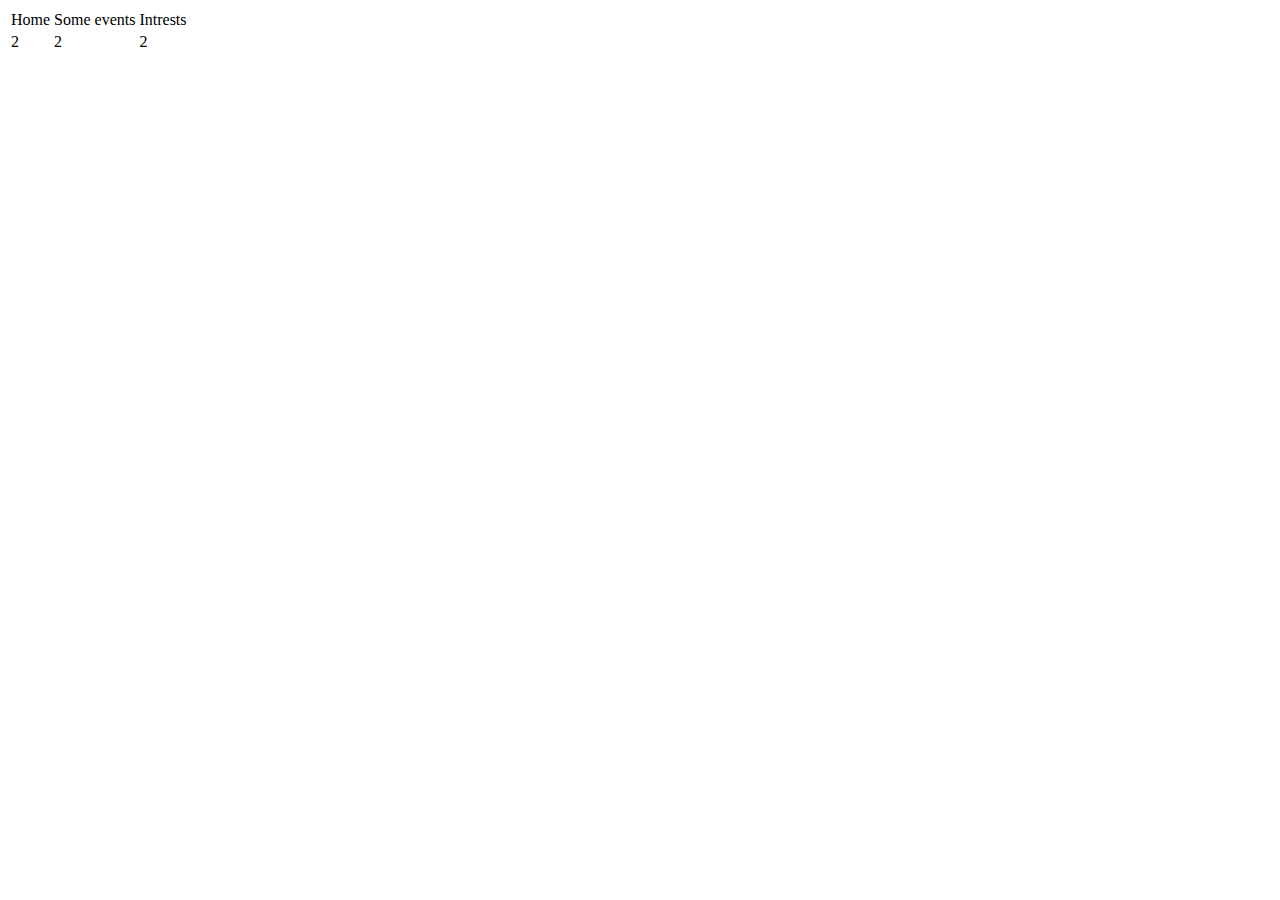
==== index.html @ d4a0158b "Create index.html" ====
<html>
  <body>
    <table>
      <tr>
        <td>Home</td>
        <td>Some events</td>
        <td>Intrests</td>      
      </tr>
      <tr>
        <td>2</td>
        <td>2</td>
        <td>2</td>      
      </tr>
    </table>
  </body>
  <script>
    
  </script>
</html>
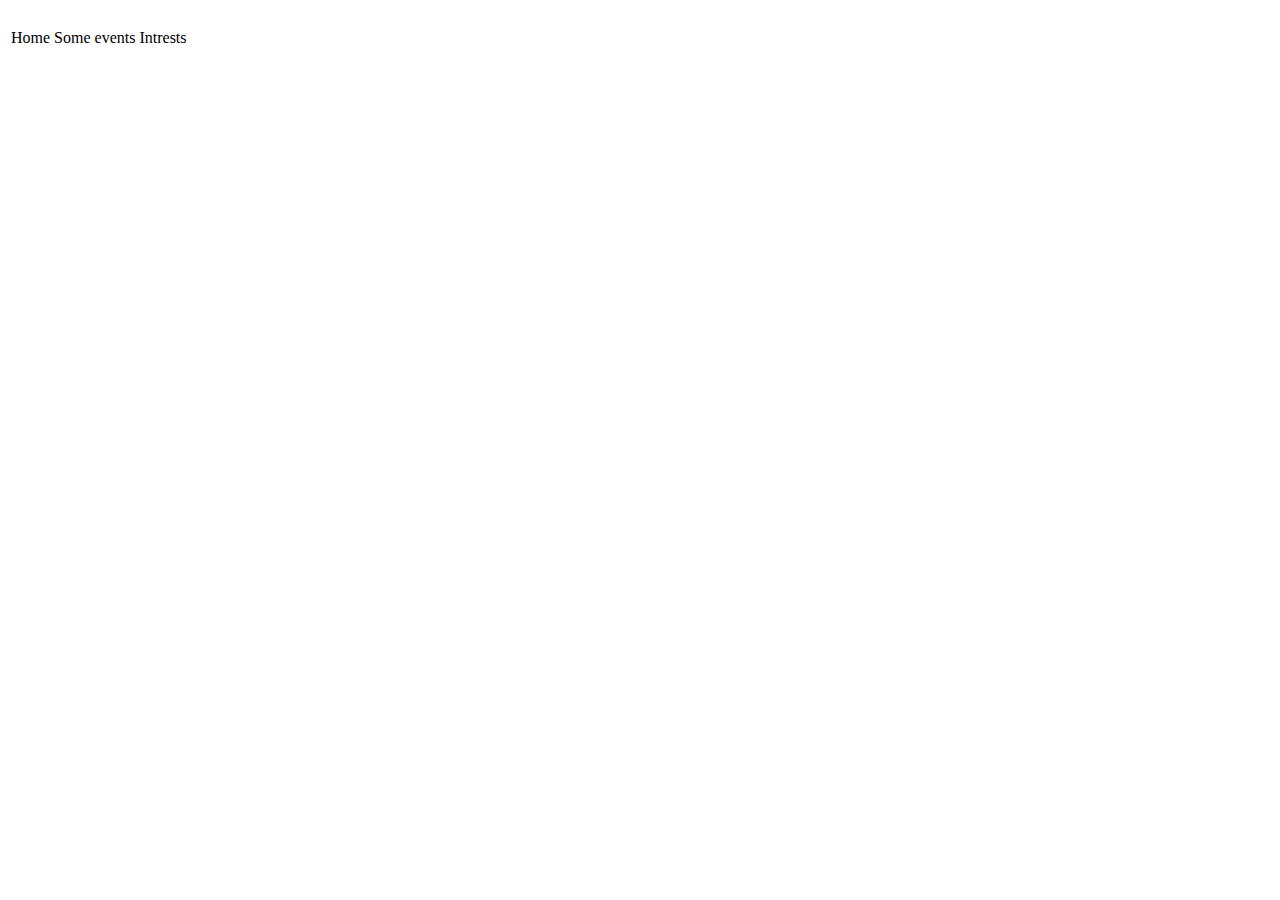
==== commit 6a3f378a: "Update index.html" ====
--- a/index.html
+++ b/index.html
@@ -1,19 +1,19 @@
 <html>
   <body>
-    <table>
-      <tr>
-        <td>Home</td>
-        <td>Some events</td>
-        <td>Intrests</td>      
-      </tr>
-      <tr>
-        <td>2</td>
-        <td>2</td>
-        <td>2</td>      
-      </tr>
-    </table>
+      <br>
+    
+      <div>
+          <table>
+            <tr>
+            <td>Home</td>
+            <td>Some events</td>
+            <td>Intrests</td>      
+          </tr>
+        </table>
+      </div>
+    
+    <br>
   </body>
-  <script>
-    
-  </script>
+  <script></script>
+  
 </html>
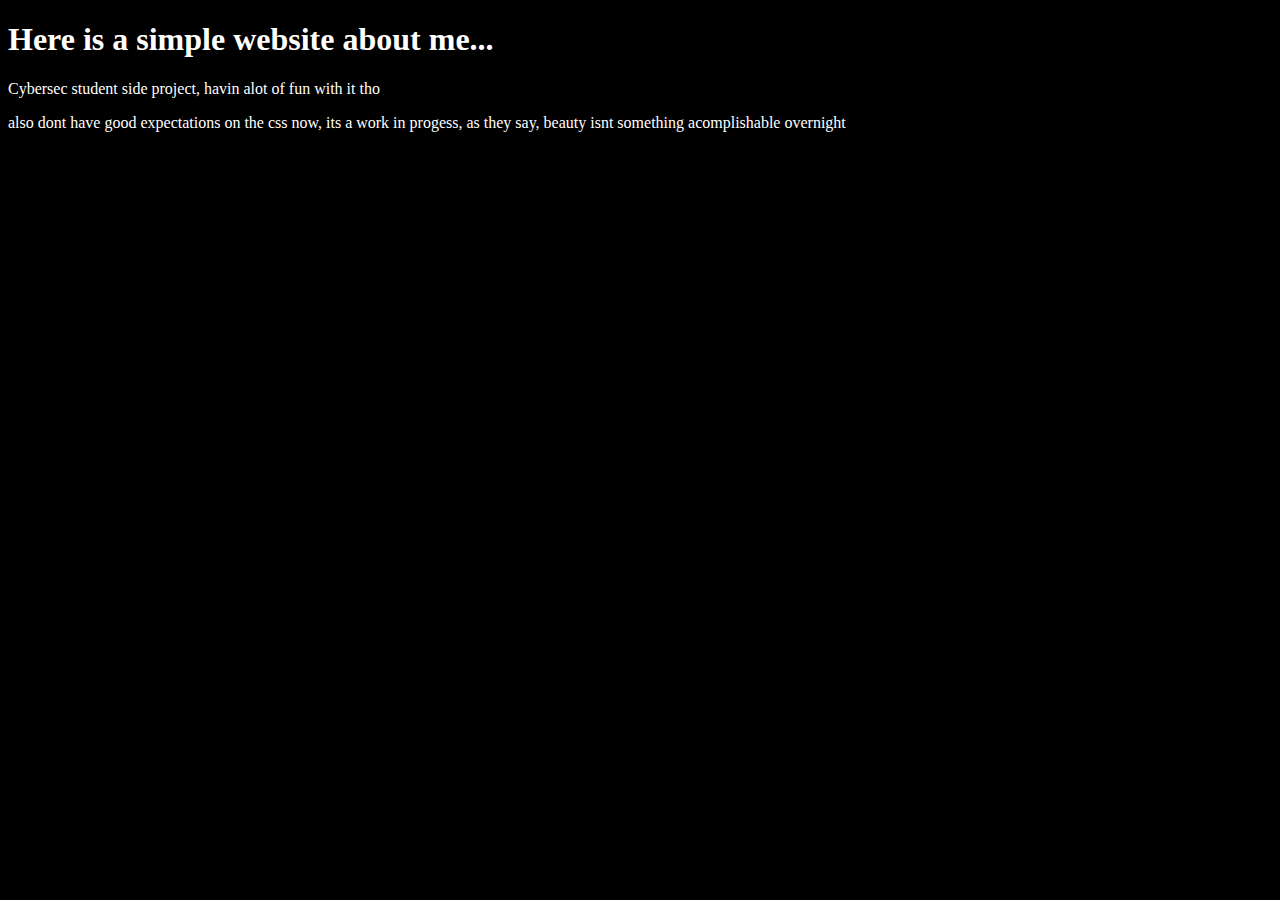
==== commit 1b0c966b: "Update index.html" ====
--- a/index.html
+++ b/index.html
@@ -1,19 +1,36 @@
-<html>
-  <body>
-      <br>
-    
-      <div>
-          <table>
-            <tr>
-            <td>Home</td>
-            <td>Some events</td>
-            <td>Intrests</td>      
-          </tr>
-        </table>
-      </div>
-    
-    <br>
-  </body>
-  <script></script>
-  
+<!DOCTYPE html>
+<html lang="en">
+<head>
+    <meta charset="UTF-8">
+    <meta name="viewport" content="width=device-width, initial-scale=1.0">
+    <title>Home</title>
+    <link rel="stylesheet" href="style.css">
+</head>
+<script
+    src="https://code.jquery.com/jquery-3.3.1.js"
+    integrity="sha256-2Kok7MbOyxpgUVvAk/HJ2jigOSYS2auK4Pfzbm7uH60="
+    crossorigin="anonymous">
+</script>
+<script> 
+    $(function(){
+      $("#header").load("header.html"); 
+      $("#footer").load("footer.html"); 
+    });
+</script>
+
+<div id="header"></div>
+
+
+
+    <body>
+        <div id="content">
+            <h1>Here is a simple website about me...</h1>
+            <p>Cybersec student side project, havin alot of fun with it tho </p>
+            <p>also dont have good expectations on the css now, its a work in progess, as they say, beauty isnt something acomplishable overnight</p>
+
+        </div>
+    </body>
+<div id="footer"></div>
+
+<script></script>
 </html>
--- a/style.css
+++ b/style.css
@@ -0,0 +1,38 @@
+body {
+    background-color: black;
+
+}
+
+#content{
+    color:white;
+}
+
+#pages{
+    text-align: center;
+    color:white;
+    margin-left: auto;
+    margin-right: auto;
+}
+
+table{
+    width: 100%;
+}
+
+.skills{
+    padding-left: 20%;
+    padding-right: 20%;
+    size:50%;
+}
+table.skills{
+    color:white;
+    text-align: center;
+}
+
+td.skills{
+    padding:10%
+}
+tbody.skills{
+    border-style: solid;
+    border-width: 1px;
+    border-color: white;    
+}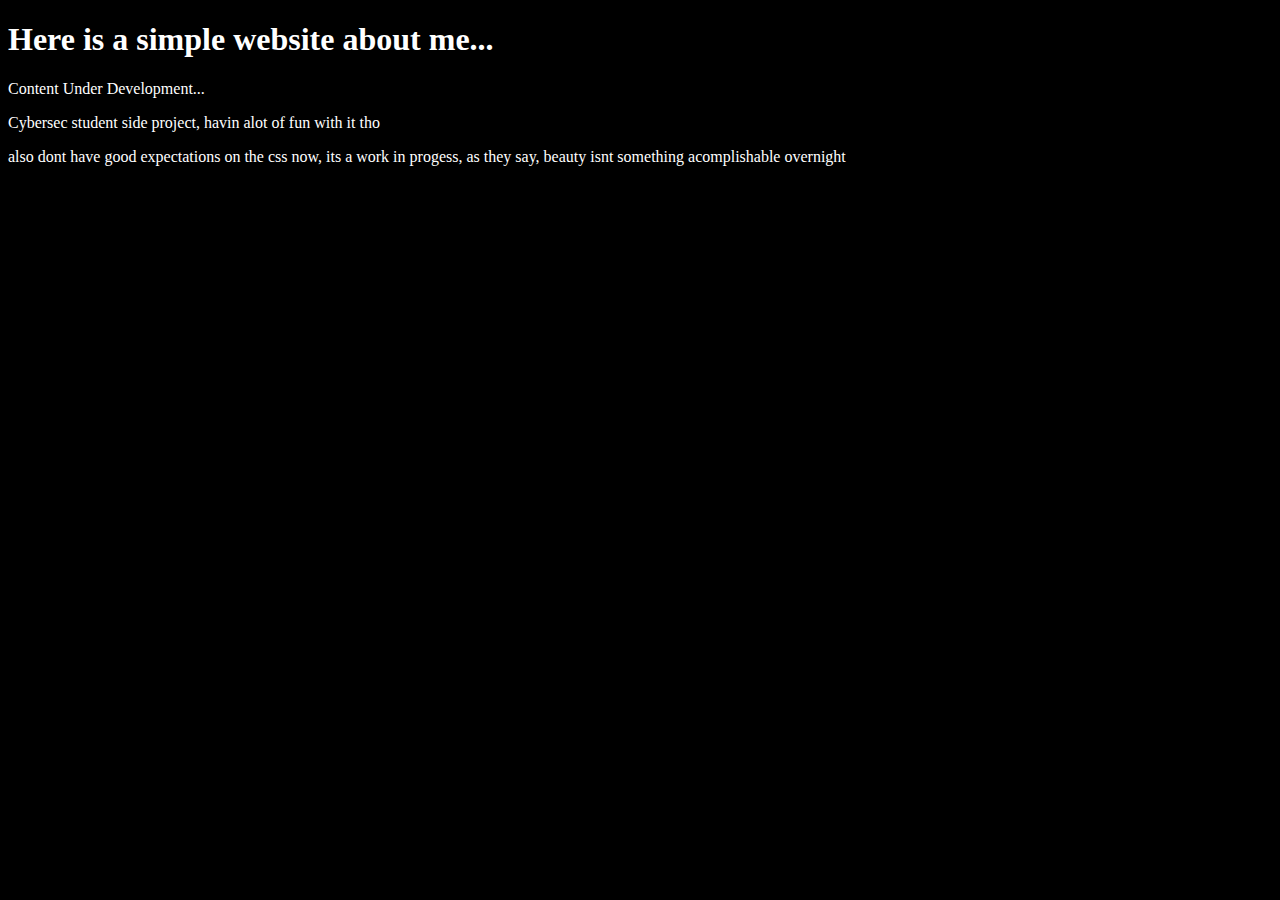
==== commit 2cc12d40: "Update index.html" ====
--- a/index.html
+++ b/index.html
@@ -25,6 +25,7 @@
     <body>
         <div id="content">
             <h1>Here is a simple website about me...</h1>
+            <p>Content Under Development...</p>
             <p>Cybersec student side project, havin alot of fun with it tho </p>
             <p>also dont have good expectations on the css now, its a work in progess, as they say, beauty isnt something acomplishable overnight</p>
 
--- a/style.css
+++ b/style.css
@@ -1,5 +1,6 @@
 body {
     background-color: black;
+    color: white;
 
 }
 
@@ -35,4 +36,37 @@
     border-style: solid;
     border-width: 1px;
     border-color: white;    
-}+}
+
+.CTF{
+    color:white;
+
+}
+
+/* Style the button that is used to open and close the collapsible content */
+.collapsible {
+    color: #eee;
+    cursor: pointer;
+    background-color:transparent ;
+    border: none;
+    outline: none;
+    font-size: 15px;
+  }
+  
+  /* Add a background color to the button if it is clicked on (add the .active class with JS), and when you move the mouse over it (hover) */
+  .active, .collapsible:hover {
+    color: lightgreen;
+  }
+
+  .collapse-content{
+    margin-top:0px;
+    margin-bottom: 0px;
+    padding-left: 2%;
+    color: white;
+
+  }
+
+
+
+
+  
